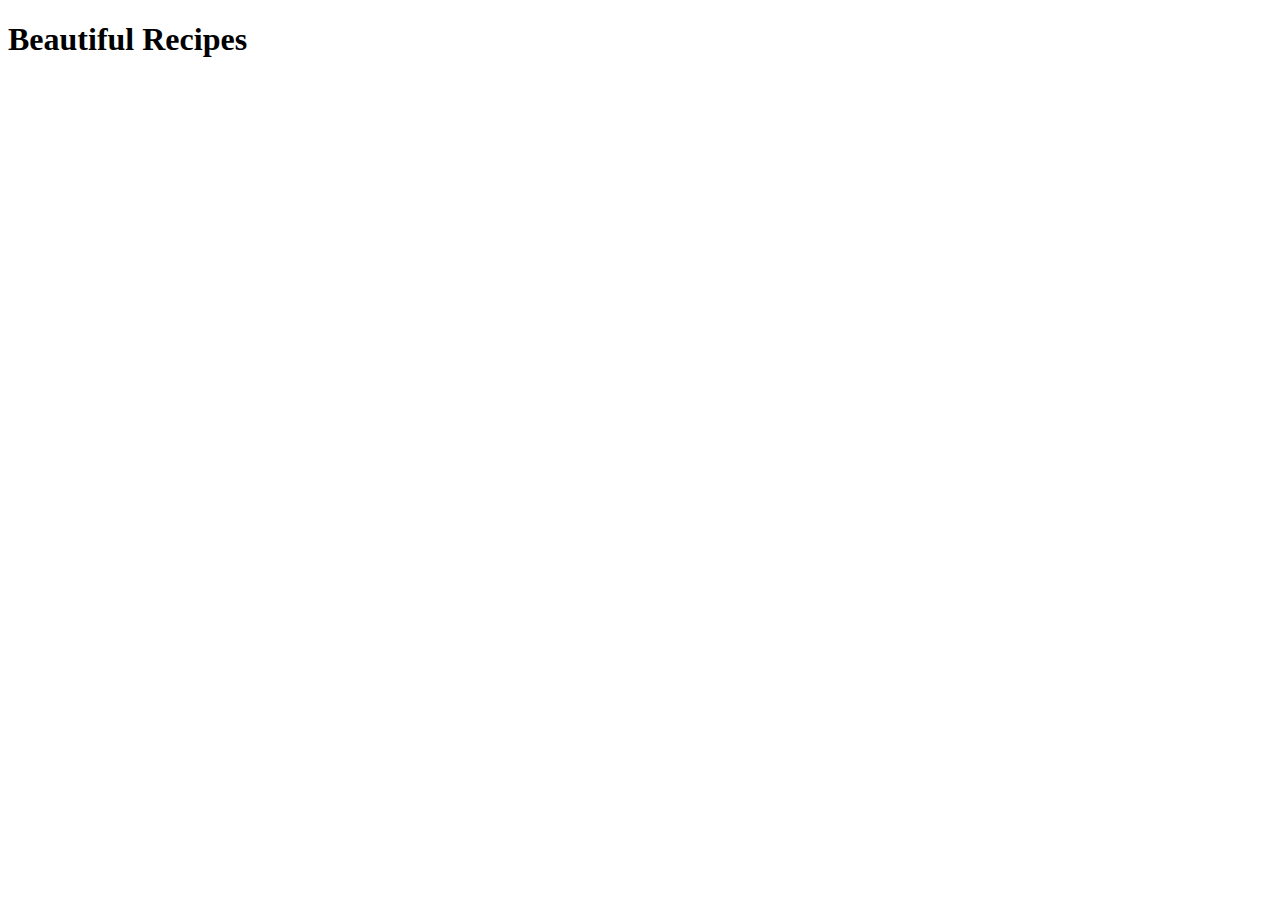
==== index.html @ b38b2fd2 "start" ====
<!DOCTYPE html>
<html lang="en">
<head>
    <meta charset="UTF-8">
    <meta http-equiv="X-UA-Compatible" content="IE=edge">
    <meta name="viewport" content="width=device-width, initial-scale=1.0">
    <title>Recipes for the mortals</title>
</head>
<body>
    <h1>Beautiful Recipes</h1>
</body>
</html>
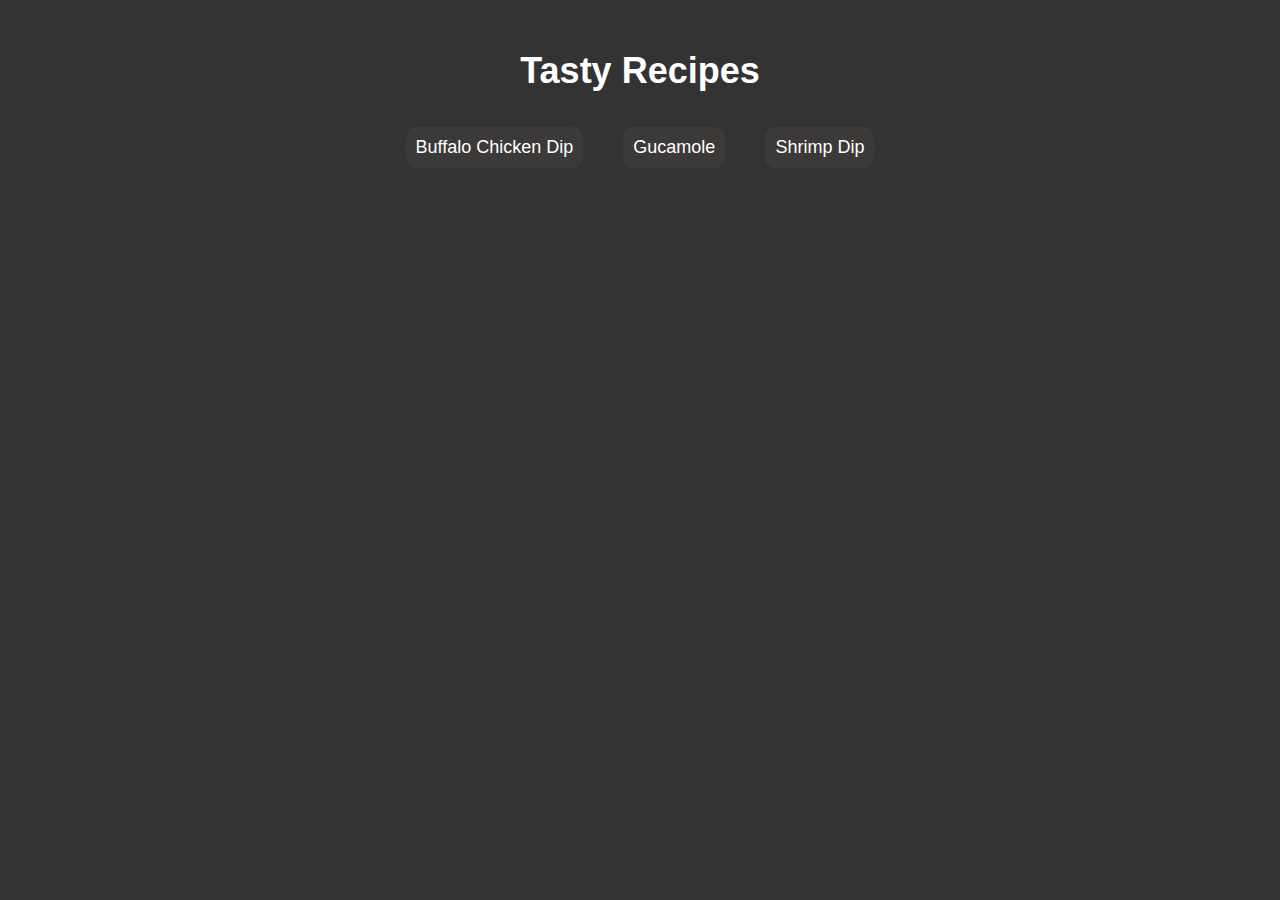
==== commit 5af8c8d1: "the prototype" ====
--- a/index.html
+++ b/index.html
@@ -1,12 +1,21 @@
 <!DOCTYPE html>
 <html lang="en">
 <head>
+    <link rel="stylesheet" href="style.css">
     <meta charset="UTF-8">
     <meta http-equiv="X-UA-Compatible" content="IE=edge">
     <meta name="viewport" content="width=device-width, initial-scale=1.0">
     <title>Recipes for the mortals</title>
 </head>
 <body>
-    <h1>Beautiful Recipes</h1>
+    <h1>Tasty Recipes</h1>
+    <!--<h2>Dips and Spreads</h2>
+    <p>Cheese dip, spinach dip, and artichoke dip. Salsa, guacamole, and hummus. Find the right dip for your party, whether you want easy, colorful, or healthy options.</p>-->
+    
+    <ul>
+        <li><a class="linkClass" href="allTheRecipes/BuffaloChicken.html">Buffalo Chicken Dip</a></li>
+        <li><a class="linkClass" href="allTheRecipes/guacamole.html">Gucamole</a></li>
+        <li><a class="linkClass" href="allTheRecipes/shrimpDip.html">Shrimp Dip</a></li>
+    </ul>
 </body>
 </html>--- a/style.css
+++ b/style.css
@@ -0,0 +1,64 @@
+body {
+    font-family: "Arial", sans-serif;
+    background-color: #333;
+    color: #fff;
+}
+
+h1 {
+    text-align: center;
+    font-size: 36px;
+    margin-top: 50px;
+}
+
+img {
+    display: block;
+    margin: auto;
+    margin-top: 50px;
+    width: 50%;
+}
+
+h3 {
+    font-size: 24px;
+    margin-top: 50px;
+}
+
+p {
+    font-size: 18px;
+    margin: 25px;
+    text-align: justify;
+}
+
+ul {
+    list-style-type: none;
+    margin: 25px;
+    padding: 0;
+    display: flex;
+    flex-wrap: wrap;
+    justify-content: center;
+}
+
+li {
+    font-size: 18px;
+    margin: 10px 20px;
+    background-color: #3c3939;
+    padding: 10px;
+    border-radius: 10px;
+}
+
+ol {
+    font-size: 18px;
+    margin: 25px;
+    padding-left: 40px;
+}
+
+li::before {
+    counter-increment: item;
+    font-weight: bold;
+    margin-right: 10px;
+}
+
+ .linkClass{
+    color: #fff;
+    text-decoration: none;
+    
+}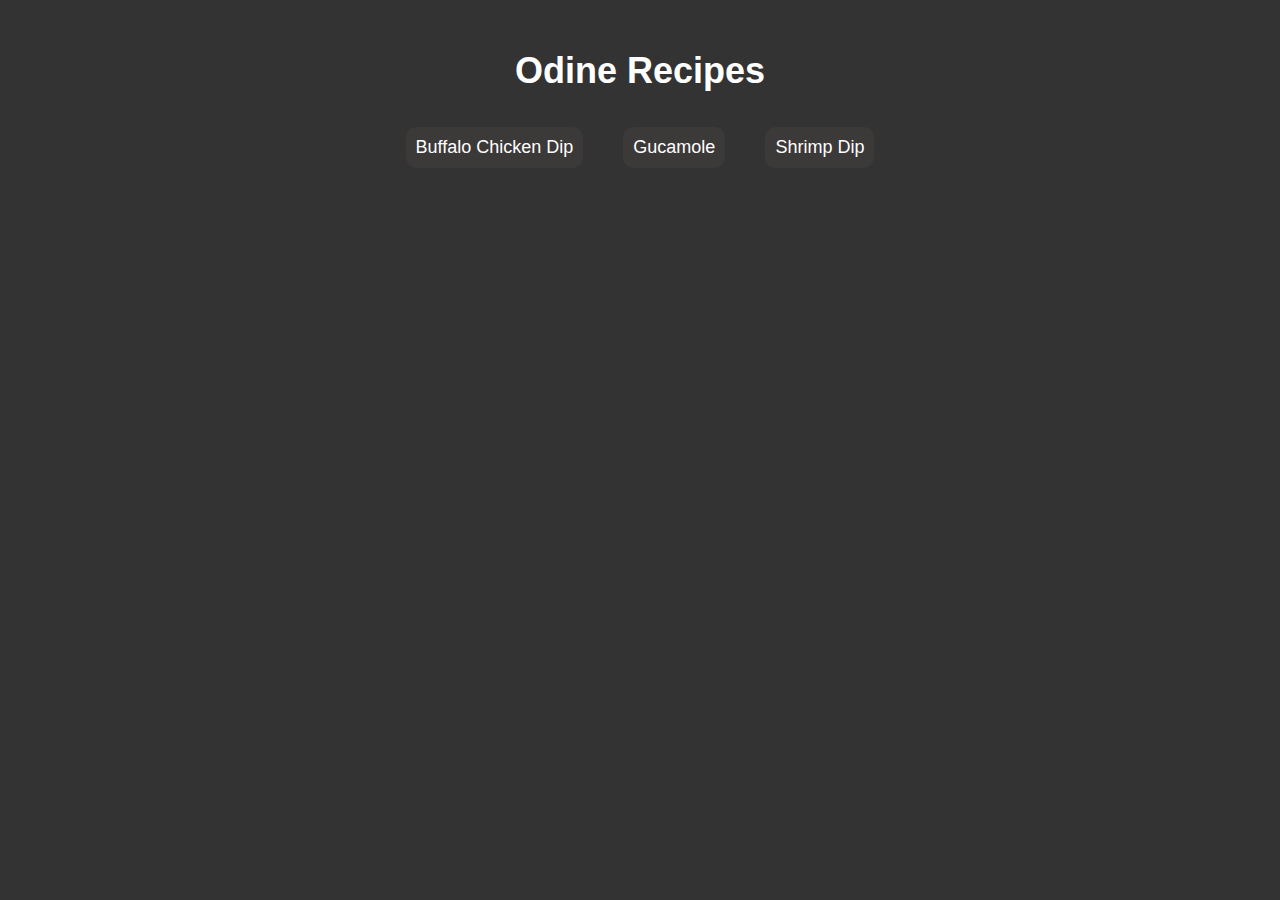
==== commit 52766bdb: "changed name" ====
--- a/index.html
+++ b/index.html
@@ -8,7 +8,7 @@
     <title>Recipes for the mortals</title>
 </head>
 <body>
-    <h1>Tasty Recipes</h1>
+    <h1>Odine Recipes</h1>
     <!--<h2>Dips and Spreads</h2>
     <p>Cheese dip, spinach dip, and artichoke dip. Salsa, guacamole, and hummus. Find the right dip for your party, whether you want easy, colorful, or healthy options.</p>-->
     
